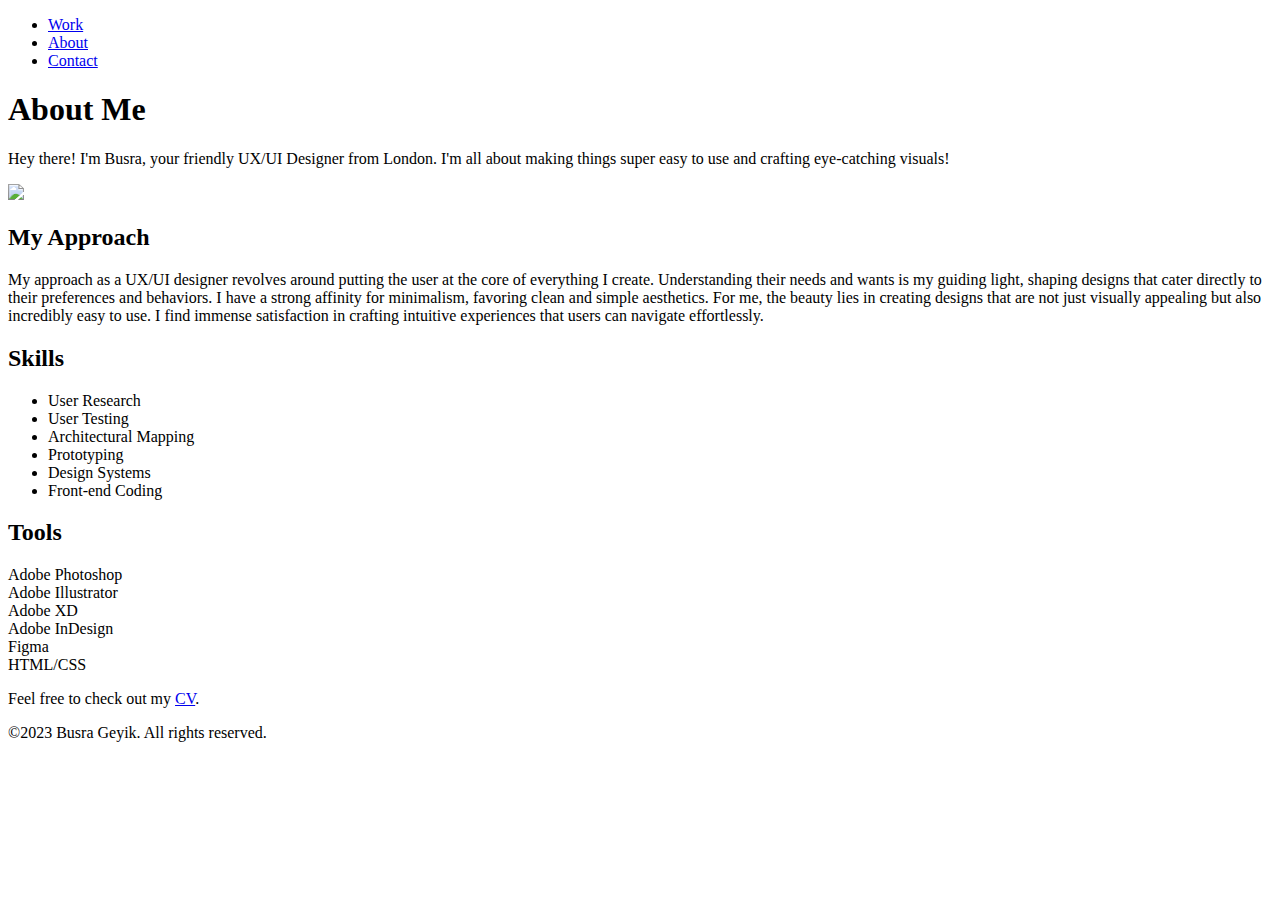
==== aboutbusrageyik.html @ bd7c489c "Add files via upload" ====
<!DOCTYPE html>
<html>
<head>
    <title>About Me!</title>
</head>
<body>
    <header>
        
            
        <nav>
            <ul>
                <li><a href="#work">Work</a></li>
                <li><a href="#about">About</a></li>
                <li><a href="#contact">Contact</a></li>
            </ul>
        </nav>
    </header>

    <main>
        <section id="about">
            <h1>About Me</h1>
            <p>Hey there! I'm Busra, your friendly UX/UI Designer from London. 
            I'm all about making things super easy to use and crafting eye-catching visuals!</p>

            <img src="img/pictureofme.png">
        
            <h2>My Approach</h2>
            <p>My approach as a UX/UI designer revolves around putting the user at the core of everything I create.
                 Understanding their needs and wants is my guiding light, shaping designs that cater directly to their preferences and behaviors.
                I have a strong affinity for minimalism, favoring clean and simple aesthetics. 
                For me, the beauty lies in creating designs that are not just visually appealing but also incredibly easy to use. 
                I find immense satisfaction in crafting intuitive experiences that users can navigate effortlessly.</p>
            
            <h2>Skills</h2>
            <ul>
                <li>User Research</li>
                <li>User Testing</li>
                <li>Architectural Mapping</li>
                <li>Prototyping</li>
                <li>Design Systems</li>
                <li>Front-end Coding</li>     
            </ul>
            
            <h2>Tools</h2>
            <li>Adobe Photoshop</li>
            <li>Adobe Illustrator</li>
            <li>Adobe XD</li>
            <li>Adobe InDesign</li>
            <li>Figma</li>
            <li>HTML/CSS</li>
            
        
    
          <p>Feel free to check out my <a href="files/CV.pdf" target="_blank">CV</a>.</p>
            

        </section>
    </main>

    <footer>
        <p>&copy;2023 Busra Geyik. All rights reserved.</p>
    </footer>
</body>
</html>
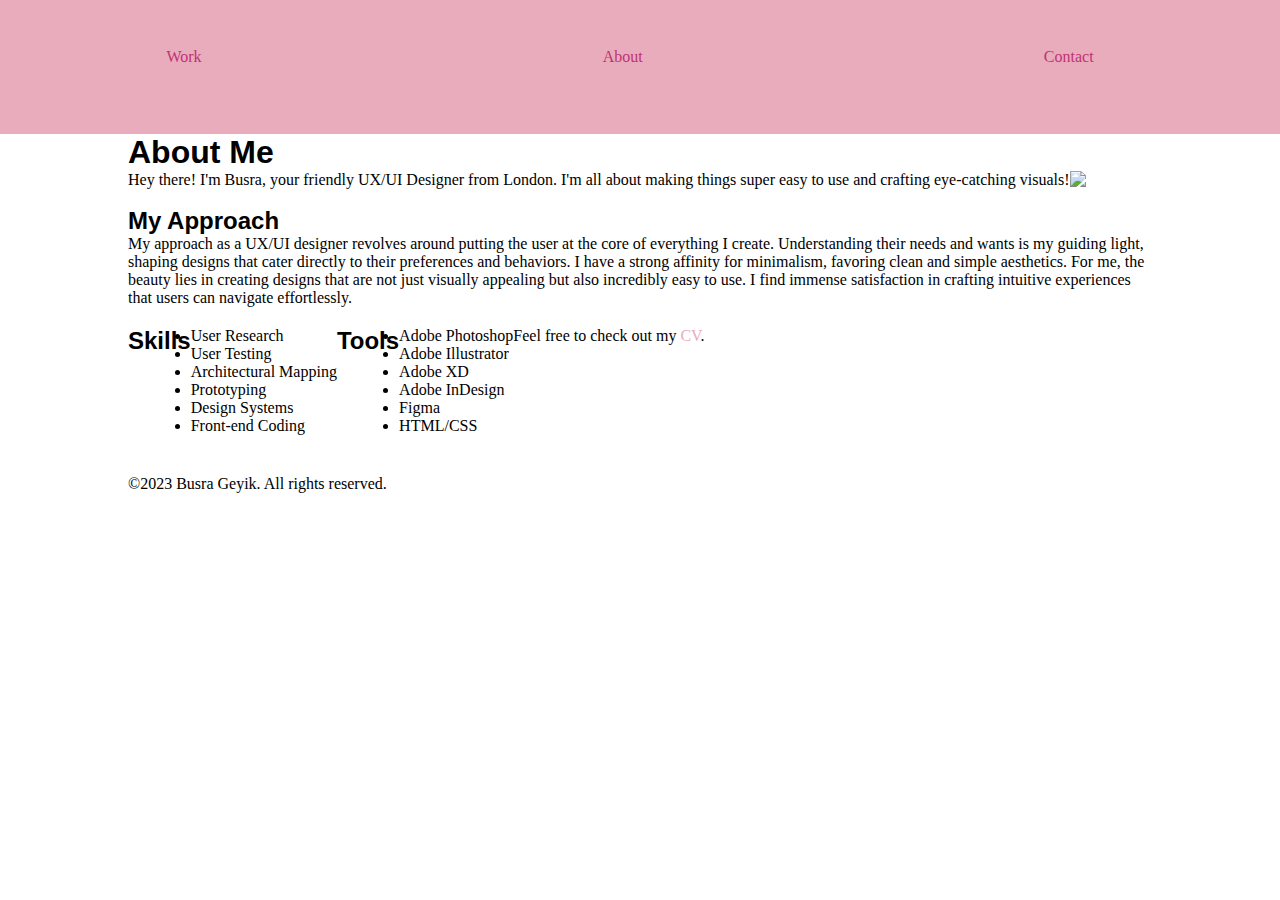
==== commit de9cb3b6: "Add files via upload" ====
--- a/aboutbusrageyik.html
+++ b/aboutbusrageyik.html
@@ -2,13 +2,28 @@
 <html>
 <head>
     <title>About Me!</title>
+    <link rel="stylesheet" type="text/css" href="styles.css">
+    <style>
+       
+        body {
+            text-align: center;
+        }
+
+        
+        .row {
+            text-align: left;
+            margin-bottom: 20px;
+        }
+
+        footer {
+            text-align: center;
+        }
+    </style>
 </head>
 <body>
     <header>
-        
-            
-        <nav>
-            <ul>
+        <nav class="container">
+            <ul class="row">
                 <li><a href="#work">Work</a></li>
                 <li><a href="#about">About</a></li>
                 <li><a href="#contact">Contact</a></li>
@@ -16,49 +31,59 @@
         </nav>
     </header>
 
-    <main>
-        <section id="about">
+    <main class="container">
+        <section id="about" class="row">
             <h1>About Me</h1>
             <p>Hey there! I'm Busra, your friendly UX/UI Designer from London. 
             I'm all about making things super easy to use and crafting eye-catching visuals!</p>
 
-            <img src="img/pictureofme.png">
+            <div class="row">
+                <img src="img/pictureofme.png">
+            </div>
         
-            <h2>My Approach</h2>
-            <p>My approach as a UX/UI designer revolves around putting the user at the core of everything I create.
-                 Understanding their needs and wants is my guiding light, shaping designs that cater directly to their preferences and behaviors.
-                I have a strong affinity for minimalism, favoring clean and simple aesthetics. 
-                For me, the beauty lies in creating designs that are not just visually appealing but also incredibly easy to use. 
-                I find immense satisfaction in crafting intuitive experiences that users can navigate effortlessly.</p>
-            
-            <h2>Skills</h2>
-            <ul>
-                <li>User Research</li>
-                <li>User Testing</li>
-                <li>Architectural Mapping</li>
-                <li>Prototyping</li>
-                <li>Design Systems</li>
-                <li>Front-end Coding</li>     
-            </ul>
-            
-            <h2>Tools</h2>
-            <li>Adobe Photoshop</li>
-            <li>Adobe Illustrator</li>
-            <li>Adobe XD</li>
-            <li>Adobe InDesign</li>
-            <li>Figma</li>
-            <li>HTML/CSS</li>
-            
-        
-    
-          <p>Feel free to check out my <a href="files/CV.pdf" target="_blank">CV</a>.</p>
-            
+            <div class="row">
+                <h2>My Approach</h2>
+                <p>My approach as a UX/UI designer revolves around putting the user at the core of everything I create.
+                     Understanding their needs and wants is my guiding light, shaping designs that cater directly to their preferences and behaviors.
+                    I have a strong affinity for minimalism, favoring clean and simple aesthetics. 
+                    For me, the beauty lies in creating designs that are not just visually appealing but also incredibly easy to use. 
+                    I find immense satisfaction in crafting intuitive experiences that users can navigate effortlessly.</p>
+            </div>
 
+            <div class="row">
+                <h2>Skills</h2>
+                <ul>
+                    <li>User Research</li>
+                    <li>User Testing</li>
+                    <li>Architectural Mapping</li>
+                    <li>Prototyping</li>
+                    <li>Design Systems</li>
+                    <li>Front-end Coding</li>     
+                </ul>
+            </div>
+
+            <div class="row">
+                <h2>Tools</h2>
+                <ul>
+                    <li>Adobe Photoshop</li>
+                    <li>Adobe Illustrator</li>
+                    <li>Adobe XD</li>
+                    <li>Adobe InDesign</li>
+                    <li>Figma</li>
+                    <li>HTML/CSS</li>
+                </ul>
+            </div>
+
+            <div class="row">
+                <p>Feel free to check out my <a href="files/CV.pdf" target="_blank">CV</a>.</p>
+            </div>
         </section>
     </main>
 
-    <footer>
-        <p>&copy;2023 Busra Geyik. All rights reserved.</p>
+    <footer class="container">
+        <div class="row">
+            <p>&copy;2023 Busra Geyik. All rights reserved.</p>
+        </div>
     </footer>
 </body>
-</html>+</html>
--- a/styles.css
+++ b/styles.css
@@ -0,0 +1,220 @@
+* {
+	margin: 0;
+	padding: 0;
+	box-sizing: border-box;
+}
+
+/*-- Basic Items --*/
+:root {
+	--color-pink: #bf3372;
+	--color-primary: #e9acbd;
+	--color-secondary: #aa3c83;
+	--color-yellow: #d3cb97;
+	--color-bodyText: #585a5a;
+	--color-footer: #df23b3;
+	--font-body-text: 1.25em;	
+}
+
+/* Header Styling */
+header {
+	background-color: var(--color-primary); /* Background color for the header */
+	color: var(--color-pink); /* Text color */
+	padding: 20px; /* Padding around the header content */
+}
+
+/* Navigation Styling */
+nav ul {
+	list-style: none; /* Remove default list styles */
+	padding: 0; /* Remove default padding */
+	display: flex; /* Arrange navigation links in a row */
+	justify-content: space-between; /* Distribute navigation links evenly */
+	align-items: center; /* Align navigation links vertically */
+}
+
+nav ul li {
+	margin-right: 20px; /* Spacing between navigation links */
+}
+
+nav ul li a {
+	text-decoration: none; /* Remove underline from links */
+	color: var(--color-pink); 
+}
+
+nav ul li a:hover {
+	color: var(--color-secondary); 
+}
+
+
+h1, h2, h3, h4, h5 {
+	font-family: 'Sans-Serif', sans-serif;
+	margin: 0;
+}
+
+a {
+	color: var(--color-primary);
+	font-weight: normal;
+	text-decoration: none;
+}
+
+a:hover {
+	color: var(--color-pink);
+	text-decoration: none;
+}
+
+img {
+	width: 100%;
+}
+
+.button {
+	border-radius: 10px;
+	background-color: var(--color-primary);
+	color: var(--color-pink);
+	text-align: center;
+	padding: 0.6em 2em;
+}
+
+.button:hover {
+	opacity: 0.8;
+	background-color: var(--color-primary-lowOpacity);
+}
+
+.button > a {
+	color: var(--color-pink);
+}
+
+/* Header-specific styles */
+header {
+	display: flex;
+	margin: 0 auto;
+	padding: 3em;
+	position: relative;
+}
+
+header > svg {
+	width: 60px;
+	height: 60px;
+}
+
+header .nav-col,
+header .nav-col {
+	width: 50%;
+}
+
+/* About page styles */
+.about-cont {
+	margin-top: 3em;
+}
+
+.about-cont .resume-btn {
+	background-color: var(--color-primary);
+	border-radius: 5px;
+	padding: 1em;
+	text-align: center;
+	margin-top: 0.5em;
+}
+
+.about-cont .resume-btn a {
+	color: var(--color-pink);
+}
+
+.about-col {
+	padding-right: 2em;
+}
+
+.about-col ul {
+	list-style: none;
+	display: flex;
+	flex-wrap: wrap;
+	padding: 0;
+}
+
+.about-col li {
+	padding: 0 1em 0.5em 0;
+}
+
+/* Set image width to 100% */
+img {
+	width: 100%;
+}
+
+/* Hero Section Styling */
+.hero-section {
+    background-size: cover; 
+    background-position: center; 
+    text-align: center;
+    padding: 100px 20px; 
+    color: rgb(36, 33, 33);
+}
+
+.hero-section h1 {
+    font-size: 3em; 
+    margin-bottom: 20px;
+}
+
+.hero-section p {
+    font-size: 1.5em; 
+    margin-bottom: 30px;
+}
+
+
+.container {
+    width: 80%;
+    margin: 0 auto;
+    
+}
+
+.row {
+    display: flex;
+    flex-wrap: wrap;
+    
+}
+
+/* Work section styles */
+.projects {
+    padding: 20px; /* Add some padding to the main section */
+}
+
+.project {
+    background-color: var(--color-secondary); 
+    color: rgb(154, 100, 149);
+    padding: 20px; 
+    margin-bottom: 20px; 
+}
+
+.project h2 {
+    font-size: 1.5em; 
+    margin-bottom: 10px; 
+}
+
+.project img {
+    width: 100%; 
+    margin-bottom: 10px; 
+}
+
+.project p {
+    font-size: 1em; 
+    margin-bottom: 10px; 
+}
+
+.project a {
+    color: rgb(227, 181, 181); 
+    text-decoration: none; 
+    font-weight: bold; 
+    display: inline-block; 
+    padding: 5px 10px; 
+    border: 1px solid white; 
+    transition: all 0.3s ease;
+}
+
+.project a:hover {
+    background-color: rgb(255, 157, 235);
+    color: var(--color-secondary); 
+}
+
+/* Footer styles in the contact section */
+.contact-footer {
+    background-color: #ffb1f1; 
+    color: #333; 
+    text-align: center; 
+    padding: 20px; 
+}
